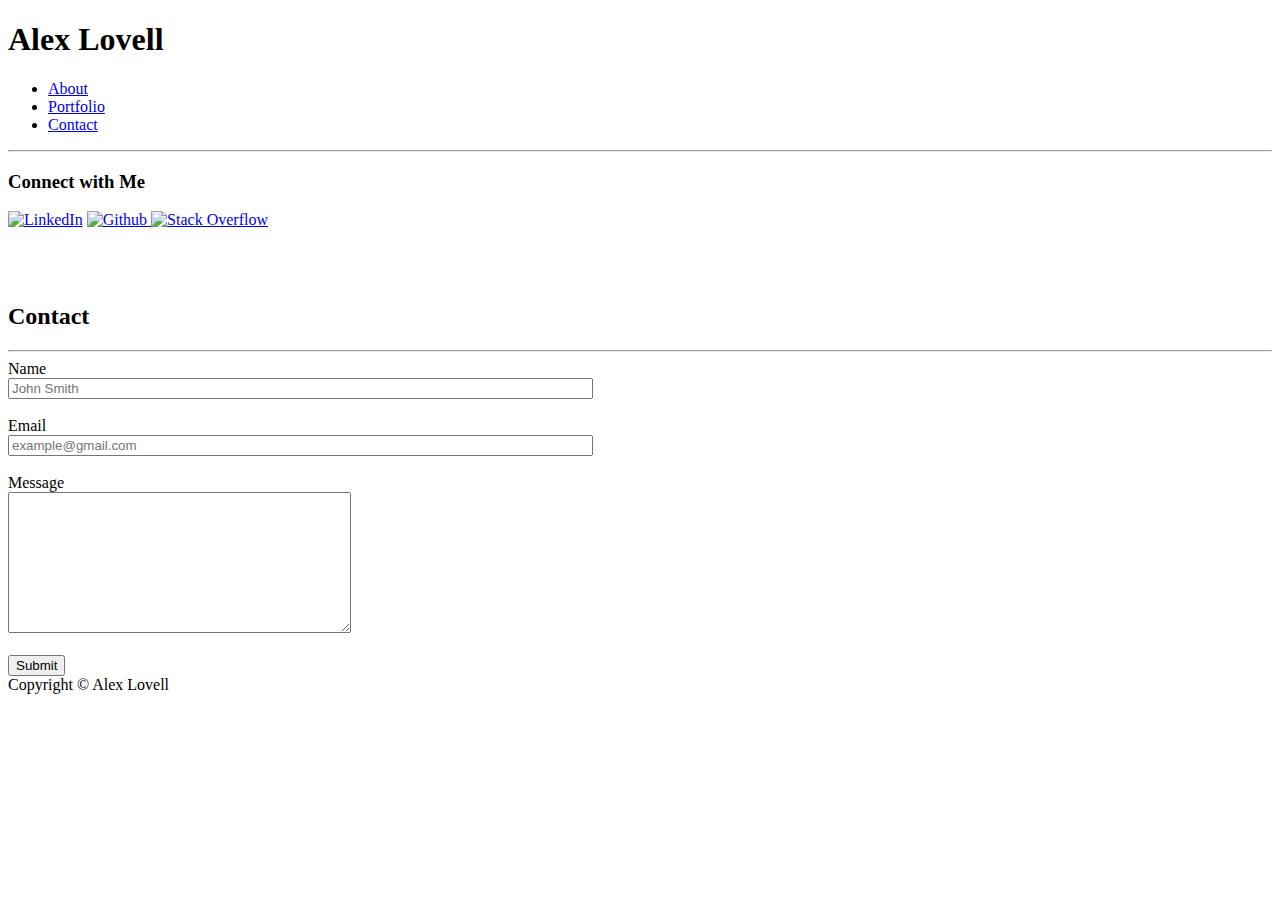
==== contact.html @ 5321983c "updated" ====
<!DOCTYPE html>
<html lang="en">

<head>
    <header>
        <title>Alex Lovell Contact</title>
        <h1><strong>Alex Lovell</strong></h1>
        <link rel="stylesheet" type="text/css" href="assets/css/style.css">

        <body>
            <ul>
                <li><a href="#">About</a></li>
                <li><a href="#">Portfolio</a></li>
                <li><a href="#">Contact</a></li>
            </ul>
    </header>

    <hr>

    <div id="social-media">
        <h3>Connect with Me</h3>
        <a href="https://www.linkedin.com/in/alexlovell149" id="linkedin">
            <img title="LinkedIn" alt="LinkedIn" src="https://socialmediawidgets.files.wordpress.com/2014/03/07_linkedin1.png" width="40" height="40" /></a>
        <a href="https://github.com/alexlovell149">
            <img title="Github" alt="Github" src="https://image.flaticon.com/icons/svg/25/25231.svg" width="40" height="40">
        </a>
        <a href="http://stackoverflow.com/users/7263480/alex-lovell">
            <img title="Stack Overflow" alt="Stack Overflow" src="https://cdn.sstatic.net/Sites/stackoverflow/company/img/logos/so/so-icon.svg?v=6e4af45f4d66" width="40" height="40">
        </a>
    </div>

    <br>
    <br>
    <br>

    <div class="contact box">
        <h2 id="contact">Contact</h2>
        <hr>
        <div class="row_1">
            <label for="Full Name">Name</label>
            <br/>
            <input id="name" type="text" name="name" size="70" placeholder="John Smith">
            <br/>
        </div>

        <br>

        <div class="row_2">
            <label>Email</label>
            <br/>
            <input type="Email" name="Email" placeholder="example@gmail.com" size="70">
            <br/>
        </div>

        <br>

        <div class="row_3">
            <label>Message</label>
            <br>
            <textarea id="Message" class="input" name="Message" rows="9" cols="40"></textarea>
            <br>
            <br>
            <input id="submit_button" type="submit" />
        </div>
        
    </div>
</head>
<footer>Copyright &copy; Alex Lovell</footer>
</body>
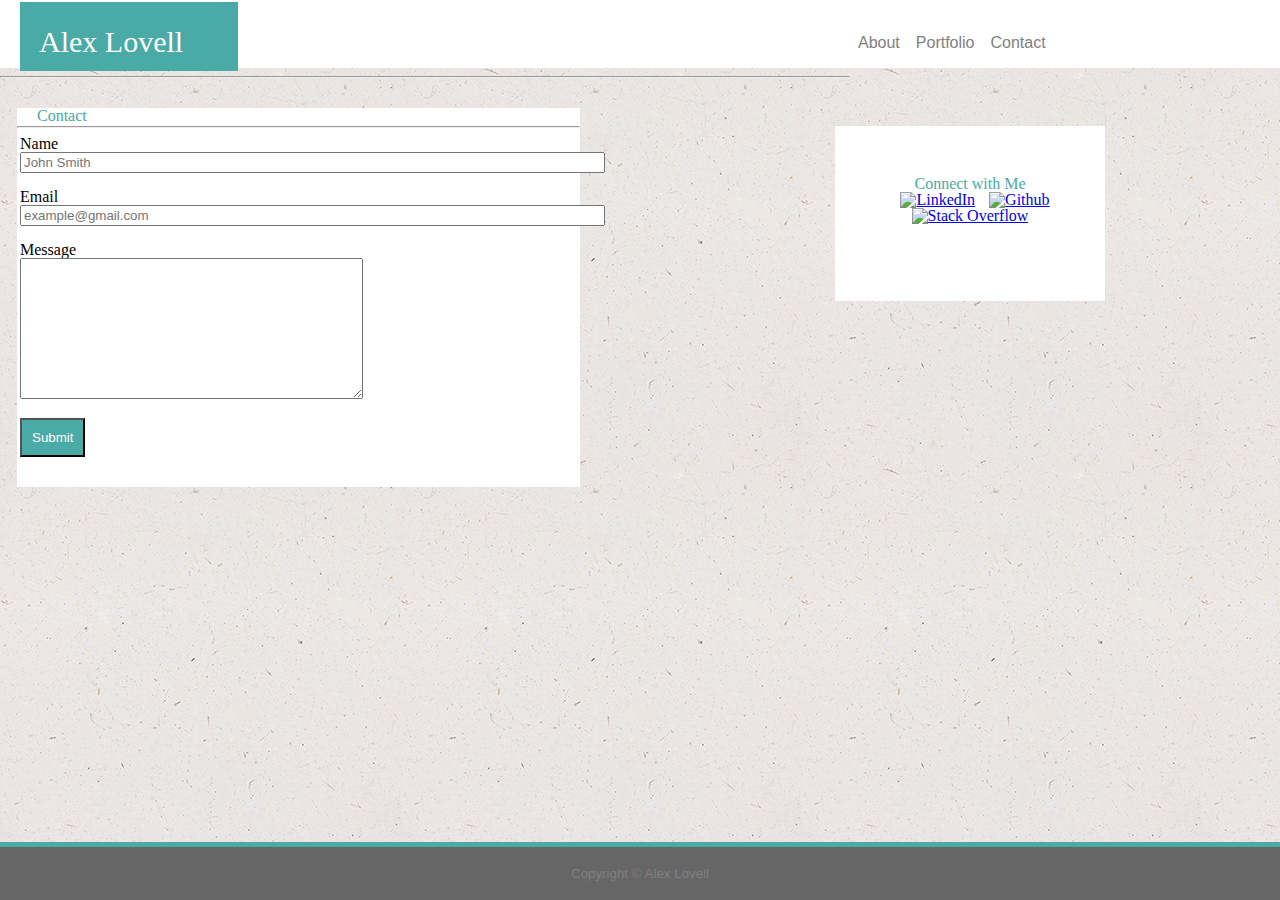
==== commit 7fda3ef8: "HW2" ====
--- a/contact.html
+++ b/contact.html
@@ -2,12 +2,18 @@
 <html lang="en">
 
 <head>
+
+<title>Alex Lovell Contact</title>
+        
+        <link rel="stylesheet" type="text/css" href="assets/css/reset.css">
+        <link rel="stylesheet" type="text/css" href="assets/css/style.css">
+        <meta name="viewport" content="width=device-width", initial-scale=1>
+        </head>
+<body>
     <header>
-        <title>Alex Lovell Contact</title>
         <h1><strong>Alex Lovell</strong></h1>
-        <link rel="stylesheet" type="text/css" href="assets/css/style.css">
 
-        <body>
+
             <ul>
                 <li><a href="#">About</a></li>
                 <li><a href="#">Portfolio</a></li>
@@ -64,6 +70,5 @@
         </div>
         
     </div>
-</head>
 <footer>Copyright &copy; Alex Lovell</footer>
 </body>
--- a/assets/css/style.css
+++ b/assets/css/style.css
@@ -0,0 +1,304 @@
+ /*this is for the nav bar at the top of every page*/
+ /*had to seperate my name and the links to other pages hence h1 and ul into seperate classes*/
+ header {
+     height: 3px;
+     padding: 35px 30px 30px 30px;
+     border-color: #efefef;
+     background-color: white;
+ }
+ 
+ header h1 {
+     background-color: #4aaaa5;
+     border-color: #cccccc;
+     font-family: 'Georgia', Times, "Times New Roman", serif;
+     text-align: left;
+     color: white;
+     clear: both;
+     box-sizing: border-box;
+     padding-left: 19px;
+     max-width: 218px;
+     margin-top: -33px;
+     margin-left: -10px;
+     height: 69px;
+     margin-bottom: 6px;
+     padding-top: 25px;
+     font-size: 30px;
+ }
+ 
+ header ul {
+     list-style-type: none;
+     float: right;
+     overflow: hidden;
+     font-family: 'Arial', 'Helvetica Neue', Helvetica, sans-serif;
+     text-align: center;
+     padding: 0;
+     margin-top: -50px;
+     width: 400px;
+     display: flex;
+     text-decoration: none;
+ }
+ /*for the index(hw week1) page this is the about me section*/
+ .paragraph.box {
+     background-color: white;
+     width: 650px;
+     margin-left: 18px;
+     border-style: ridge;
+     height: 488px;
+     margin-bottom: 149px;
+     margin-top: 48px;
+     padding-top: 20px;
+ }
+ 
+ /*controls the social media connect for every page*/
+ #social-media {
+     float: right;
+     color: #4aaaa5;
+     text-align: center;
+     width: 270px;
+     height: 125px;
+     background-color: white;
+     margin-top: 40px;
+     margin-right: 175px;
+     padding-top: 50px;
+ }
+ 
+ #linkedin {
+     padding: 10px;
+ }
+ 
+/*contact me container*/
+ .contact.box {
+     background-color: white;
+     border-style: ridge;
+     padding-bottom: 30px;
+     margin: -26px 700px 76px 17px;
+ }
+ 
+ /*each row needed to have some white space between the border and the form for the contact me page*/
+ .row_1 {
+     margin-left: 3px
+ }
+ 
+ .row_2 {
+     margin-left: 3px;
+ }
+ 
+ .row_3 {
+     margin-left: 3px;
+ }
+ 
+ /*my image*/
+ #photo {
+     float: left;
+     margin: 10px 30px 10px 20px;
+ }
+ 
+ /*controls the anchors in the nav bar*/
+ li a {
+     display: block;
+     text-align: center;
+     padding: 8px;
+     text-decoration: none;
+     color: grey;
+ }
+ 
+ body {
+     background-image: url("ep_naturalwhite.png");
+ }
+ 
+ /*controls all my h2 headings*/
+ h2 {
+     margin-bottom: -6px;
+     font-family: 'Georgia', Times, "Times New Roman", serif;
+     color: #4aaaa5;
+     margin-left: 21px;
+ }
+ 
+ /*allowed me to space the Contact Me heading farther away from the left side of the container*/
+ h2#contact {
+     margin-left: 20px;
+ }
+ 
+ /*controls paragraph one on index*/
+ #one {
+     width: 600px;
+     font-family: 'Arial', 'Helvetica Neue', Helvetica, sans-serif;
+     text-align: left;
+     margin-left: -50px;
+     height: 212px;
+ }
+ 
+ /*controls paragraph 2*/
+ #two {
+     width: 600px;
+     font-family: 'Arial', 'Helvetica Neue', Helvetica, sans-serif;
+     text-align: left;
+     margin-left: 33px;
+ }
+ 
+ #submit_button {
+     background-color: #4aaaa5;
+     color: white;
+     padding: 10px;
+ }
+ 
+ /*container for portfolio page with the sub-colummns*/
+ .container.portfolio {
+     font-family: 'Arial', 'Helvetica Neue', Helvetica, sans-serif;
+     background-color: white;
+     height: 731px;
+     margin: 10px 20px 20px 20px;
+     position: relative;
+     width: 535px;
+     overflow: hidden;
+     font-size: 30px;
+ }
+ 
+ /*container*/
+ .hangman {
+     position: absolute;
+     text-align: center;
+ }
+ 
+ /*image*/
+ #hangman {
+     width: 200px;
+     height: 150px;
+     margin-left: 27px;
+ }
+ /*paragraph*/
+ #hangmanp {
+     position: absolute;
+     text-align: center;
+     margin-top: -49px;
+     color: white;
+     font-size: 20px;
+     margin-left: 27px;
+     background-color: #4aaaa5;
+     padding: 5px;
+     width: 189px;
+ }
+ 
+ .RPG {
+     float: right;
+ }
+ 
+ #RPGgame {
+     position: absolute;
+     text-align: center;
+     margin: 109px;
+     background-color: #4aaaa5;
+     padding: 5px;
+     margin-left: 1px;
+     width: 200px;
+     z-index: 1;
+     color: white;
+     font-size: 20px;
+ }
+ 
+ #RPGgamei {
+     position: relative;
+     margin-right: 50px;
+     width: 210px;
+     height: 156px;
+ }
+ 
+ .Trivia {
+     position: absolute;
+     margin-top: 164px;
+     margin-left: 25px;
+     z-index: 1;
+ }
+ 
+ #Triviap {
+     position: absolute;
+     z-index: 2;
+     background-color: #4aaaa5;
+     color: white;
+     padding: 5px;
+     font-size: 20px;
+     width: 187px;
+     text-align: center;
+     margin-top: 125px;
+ }
+ 
+ #Triviai {
+     width: 195px;
+ }
+ 
+ .Rutgers {
+     float: right;
+     position: absolute;
+ }
+ 
+ #Rutgersp {
+     position: absolute;
+     text-align: center;
+     background-color: #4aaaa5;
+     padding: 5px;
+     width: 194px;
+     color: white;
+     font-size: 20px;
+     margin-top: 284px;
+     margin-left: 283px;
+ }
+ 
+ #Rutgersi {
+     width: 207px;
+     margin-left: 278px;
+     margin-top: 181px;
+     height: 139px;
+ }
+ 
+ .Rock_Paper_Scissors {
+     position: absolute;
+ }
+ 
+ #RPSp {
+     position: absolute;
+     text-decoration: none;
+     text-align: center;
+     background-color: #4aaaa5;
+     color: white;
+     font-size: 20px;
+     margin-top: 461px;
+     padding: 5px;
+     margin-left: 26px;
+     width: 190px;
+ }
+ 
+ #RPSi {
+     width: 200px;
+     margin-left: 26px;
+     margin-top: 353px;
+     height: 150px;
+ }
+ 
+ footer {
+     background-color: #666666;
+     font-size: 10pt;
+     font-family: 'Arial', 'Helvetica Neue', Helvetica, sans-serif;
+     text-align: center;
+     color: gray;
+     border-top: 5px solid #4aaaa5;
+     bottom: 0px;
+     right: 0;
+     left:0;
+     position: absolute;
+     padding: 20px;
+ }
+
+
+@media screen and (max-width: 640px) {
+     
+     header { 
+          position: static;
+          width: 100%;
+     }
+}
+
+
+
+
+
+
